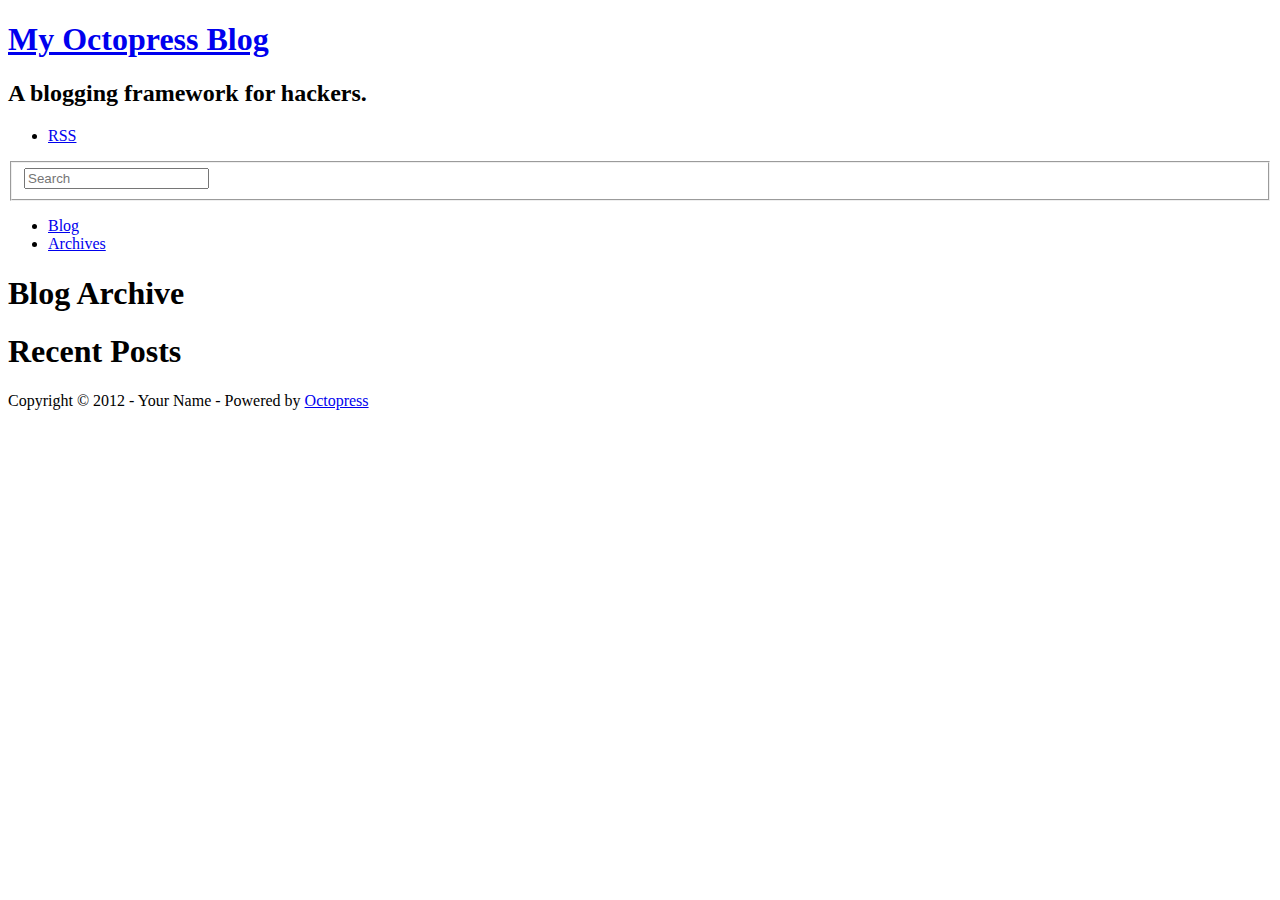
==== blog/archives/index.html @ 9880a0ab "Site updated at 2012-11-13 04:45:46 UTC" ====
<!DOCTYPE html>
<!--[if IEMobile 7 ]><html class="no-js iem7"><![endif]-->
<!--[if lt IE 9]><html class="no-js lte-ie8"><![endif]-->
<!--[if (gt IE 8)|(gt IEMobile 7)|!(IEMobile)|!(IE)]><!--><html class="no-js" lang="en"><!--<![endif]-->
<head>
  <meta charset="utf-8">
  <title>Blog Archive - My Octopress Blog</title>
  <meta name="author" content="Your Name">

  
  <meta name="description" content=" Blog Archive Recent Posts ">
  

  <!-- http://t.co/dKP3o1e -->
  <meta name="HandheldFriendly" content="True">
  <meta name="MobileOptimized" content="320">
  <meta name="viewport" content="width=device-width, initial-scale=1">

  
  <link rel="canonical" href="http://zhengdaqi.github.com/blog/blog/archives/">
  <link href="/blog/favicon.png" rel="icon">
  <link href="/blog/stylesheets/screen.css" media="screen, projection" rel="stylesheet" type="text/css">
  <script src="/blog/javascripts/modernizr-2.0.js"></script>
  <script src="/blog/javascripts/ender.js"></script>
  <script src="/blog/javascripts/octopress.js" type="text/javascript"></script>
  <link href="/blog/atom.xml" rel="alternate" title="My Octopress Blog" type="application/atom+xml">
  <!--Fonts from Google"s Web font directory at http://google.com/webfonts -->
<link href="http://fonts.googleapis.com/css?family=PT+Serif:regular,italic,bold,bolditalic" rel="stylesheet" type="text/css">
<link href="http://fonts.googleapis.com/css?family=PT+Sans:regular,italic,bold,bolditalic" rel="stylesheet" type="text/css">

  

</head>

<body   >
  <header role="banner"><hgroup>
  <h1><a href="/blog/">My Octopress Blog</a></h1>
  
    <h2>A blogging framework for hackers.</h2>
  
</hgroup>

</header>
  <nav role="navigation"><ul class="subscription" data-subscription="rss">
  <li><a href="/blog/atom.xml" rel="subscribe-rss" title="subscribe via RSS">RSS</a></li>
  
</ul>
  
<form action="http://google.com/search" method="get">
  <fieldset role="search">
    <input type="hidden" name="q" value="site:zhengdaqi.github.com/blog" />
    <input class="search" type="text" name="q" results="0" placeholder="Search"/>
  </fieldset>
</form>
  
<ul class="main-navigation">
  <li><a href="/blog/">Blog</a></li>
  <li><a href="/blog/blog/archives">Archives</a></li>
</ul>

</nav>
  <div id="main">
    <div id="content">
      <div>
<article role="article">
  
  <header>
    <h1 class="entry-title">Blog Archive</h1>
    
  </header>
  
  <div id="blog-archives">

</div>

  
</article>

</div>

<aside class="sidebar">
  
    <section>
  <h1>Recent Posts</h1>
  <ul id="recent_posts">
    
  </ul>
</section>






  
</aside>


    </div>
  </div>
  <footer role="contentinfo"><p>
  Copyright &copy; 2012 - Your Name -
  <span class="credit">Powered by <a href="http://octopress.org">Octopress</a></span>
</p>

</footer>
  







  <script type="text/javascript">
    (function(){
      var twitterWidgets = document.createElement('script');
      twitterWidgets.type = 'text/javascript';
      twitterWidgets.async = true;
      twitterWidgets.src = 'http://platform.twitter.com/widgets.js';
      document.getElementsByTagName('head')[0].appendChild(twitterWidgets);
    })();
  </script>





</body>
</html>
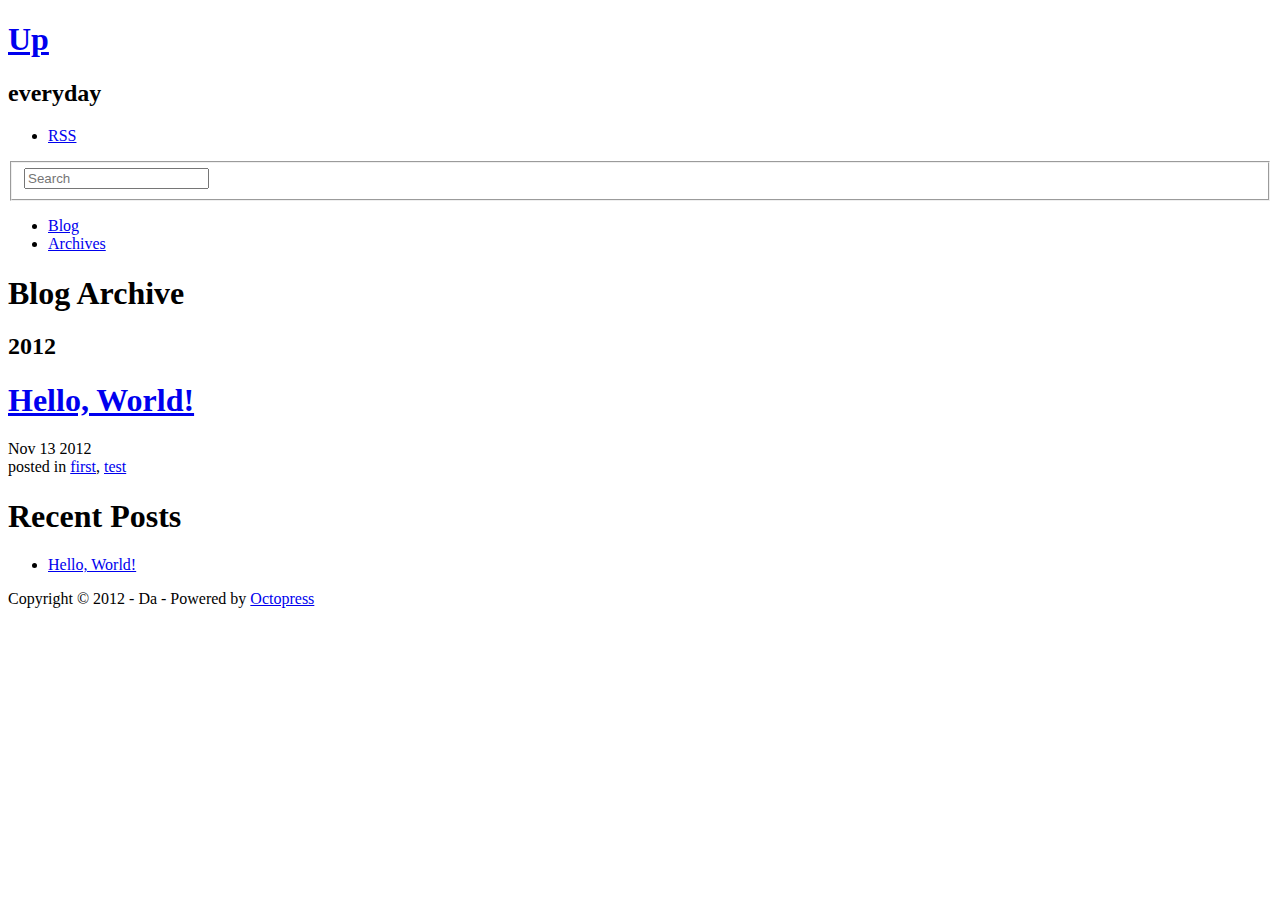
==== commit 0010c8d8: "Site updated at 2012-11-13 07:04:30 UTC" ====
--- a/blog/archives/index.html
+++ b/blog/archives/index.html
@@ -5,11 +5,12 @@
 <!--[if (gt IE 8)|(gt IEMobile 7)|!(IEMobile)|!(IE)]><!--><html class="no-js" lang="en"><!--<![endif]-->
 <head>
   <meta charset="utf-8">
-  <title>Blog Archive - My Octopress Blog</title>
-  <meta name="author" content="Your Name">
+  <title>Blog Archive - Up</title>
+  <meta name="author" content="Da">
 
   
-  <meta name="description" content=" Blog Archive Recent Posts ">
+  <meta name="description" content=" Blog Archive 2012 Hello, World!
+Nov 13 2012 posted in first, test Recent Posts Hello, World! ">
   
 
   <!-- http://t.co/dKP3o1e -->
@@ -24,7 +25,7 @@
   <script src="/blog/javascripts/modernizr-2.0.js"></script>
   <script src="/blog/javascripts/ender.js"></script>
   <script src="/blog/javascripts/octopress.js" type="text/javascript"></script>
-  <link href="/blog/atom.xml" rel="alternate" title="My Octopress Blog" type="application/atom+xml">
+  <link href="/blog/atom.xml" rel="alternate" title="Up" type="application/atom+xml">
   <!--Fonts from Google"s Web font directory at http://google.com/webfonts -->
 <link href="http://fonts.googleapis.com/css?family=PT+Serif:regular,italic,bold,bolditalic" rel="stylesheet" type="text/css">
 <link href="http://fonts.googleapis.com/css?family=PT+Sans:regular,italic,bold,bolditalic" rel="stylesheet" type="text/css">
@@ -35,9 +36,9 @@
 
 <body   >
   <header role="banner"><hgroup>
-  <h1><a href="/blog/">My Octopress Blog</a></h1>
+  <h1><a href="/blog/">Up</a></h1>
   
-    <h2>A blogging framework for hackers.</h2>
+    <h2>everyday</h2>
   
 </hgroup>
 
@@ -72,6 +73,23 @@
   
   <div id="blog-archives">
 
+
+
+  
+  <h2>2012</h2>
+
+<article>
+  
+<h1><a href="/blog/blog/2012/11/13/hello/">Hello, World!</a></h1>
+<time datetime="2012-11-13T13:07:00+08:00" pubdate><span class='month'>Nov</span> <span class='day'>13</span> <span class='year'>2012</span></time>
+
+<footer>
+  <span class="categories">posted in <a class='category' href='/blog/blog/categories/first/'>first</a>, <a class='category' href='/blog/blog/categories/test/'>test</a></span>
+</footer>
+
+
+</article>
+
 </div>
 
   
@@ -84,6 +102,10 @@
     <section>
   <h1>Recent Posts</h1>
   <ul id="recent_posts">
+    
+      <li class="post">
+        <a href="/blog/blog/2012/11/13/hello/">Hello, World!</a>
+      </li>
     
   </ul>
 </section>
@@ -100,7 +122,7 @@
     </div>
   </div>
   <footer role="contentinfo"><p>
-  Copyright &copy; 2012 - Your Name -
+  Copyright &copy; 2012 - Da -
   <span class="credit">Powered by <a href="http://octopress.org">Octopress</a></span>
 </p>
 
@@ -109,7 +131,24 @@
 
 
 
+<div id="fb-root"></div>
+<script>(function(d, s, id) {
+  var js, fjs = d.getElementsByTagName(s)[0];
+  if (d.getElementById(id)) {return;}
+  js = d.createElement(s); js.id = id;
+  js.src = "//connect.facebook.net/en_US/all.js#appId=212934732101925&xfbml=1";
+  fjs.parentNode.insertBefore(js, fjs);
+}(document, 'script', 'facebook-jssdk'));</script>
 
+
+
+  <script type="text/javascript">
+    (function() {
+      var script = document.createElement('script'); script.type = 'text/javascript'; script.async = true;
+      script.src = 'https://apis.google.com/js/plusone.js';
+      var s = document.getElementsByTagName('script')[0]; s.parentNode.insertBefore(script, s);
+    })();
+  </script>
 
 
 
